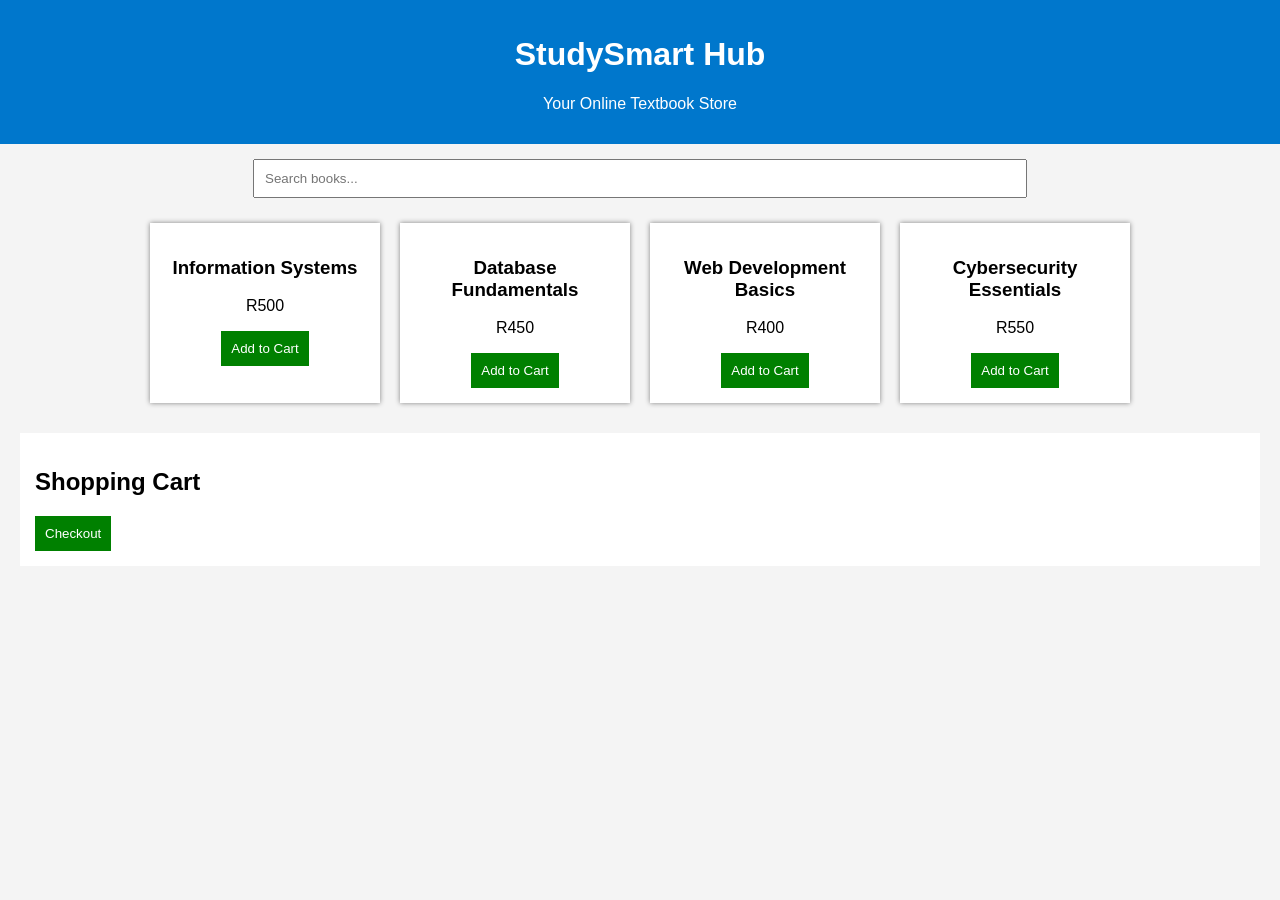
==== index.html @ 5119e432 "Add files via upload" ====
<!DOCTYPE html>
<html lang="en">
<head>
    <meta charset="UTF-8">
    <title>StudySmart Hub</title>
    <link rel="stylesheet" href="style.css">
</head>
<body>

<header>
    <h1>StudySmart Hub</h1>
    <p>Your Online Textbook Store</p>
</header>

<nav>
    <input type="text" id="search" placeholder="Search books..." onkeyup="searchBooks()">
</nav>

<section id="books">
    <!-- Books will appear here -->
</section>

<section id="cart">
    <h2>Shopping Cart</h2>
    <ul id="cart-items"></ul>
    <button onclick="checkout()">Checkout</button>
</section>

<script src="script.js"></script>
</body>
</html>
---- style.css ----
body {
    font-family: Arial;
    margin: 0;
    background: #f4f4f4;
}

header {
    background: #0077cc;
    color: white;
    text-align: center;
    padding: 15px;
}

nav {
    text-align: center;
    margin: 15px;
}

input {
    padding: 10px;
    width: 60%;
}

#books {
    display: flex;
    flex-wrap: wrap;
    justify-content: center;
}

.book {
    background: white;
    margin: 10px;
    padding: 15px;
    width: 200px;
    box-shadow: 0 0 5px gray;
    text-align: center;
}

button {
    padding: 10px;
    background: green;
    color: white;
    border: none;
    cursor: pointer;
}

#cart {
    background: white;
    margin: 20px;
    padding: 15px;
}
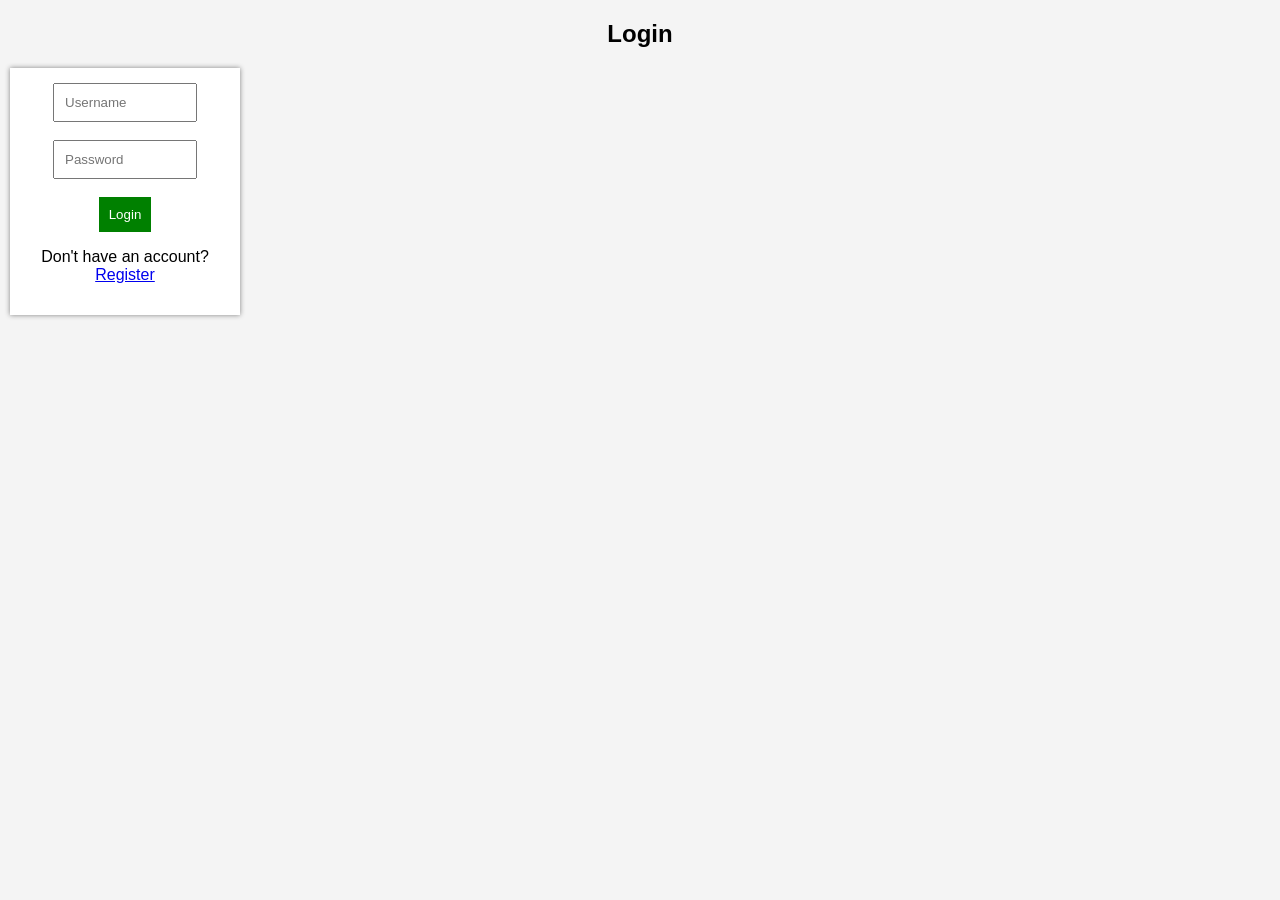
==== commit 088e23e1: "Add files via upload" ====
--- a/index.html
+++ b/index.html
@@ -5,7 +5,7 @@
     <title>StudySmart Hub</title>
     <link rel="stylesheet" href="style.css">
 </head>
-<body>
+<body onload="checkLogin()">
 
 <header>
     <h1>StudySmart Hub</h1>
@@ -25,7 +25,7 @@
     <ul id="cart-items"></ul>
     <button onclick="checkout()">Checkout</button>
 </section>
-
+<button onclick="logout()">Logout</button>
 <script src="script.js"></script>
 </body>
 </html>
